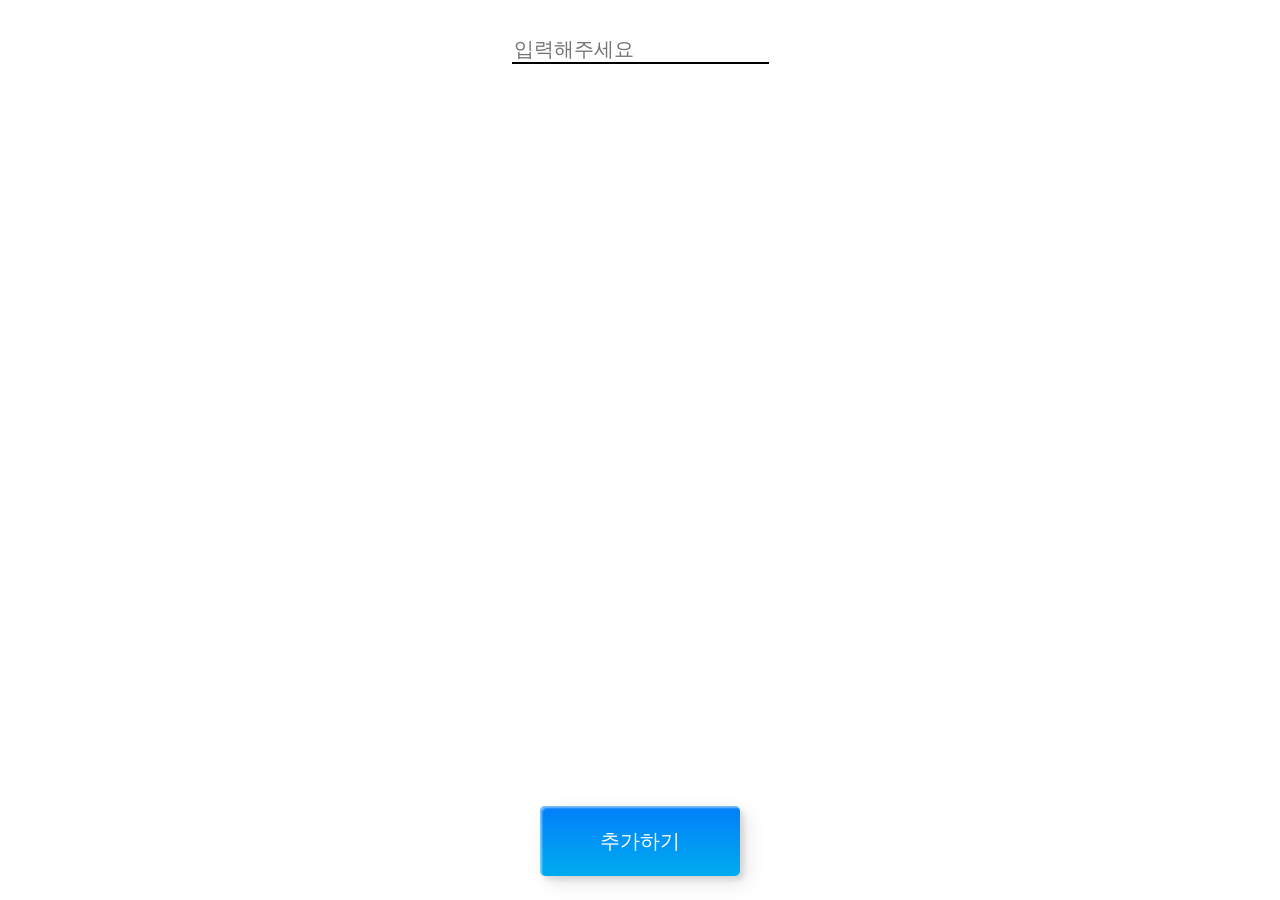
==== todo/todo.html @ 78e96c3c "Learn mouse event listener" ====
<!DOCTYPE html>
<html lang="en">
  <head>
    <meta charset="UTF-8" />
    <meta name="viewport" content="width=device-width, initial-scale=1.0" />
    <title>Document</title>
    <link rel="stylesheet" href="style.css" />
  </head>
  <body>
    <section>
      <article>
        <input type="text" placeholder="입력해주세요" />
      </article>
      <article></article>
      <article>
        <button><span>추가하기</span></button>
      </article>
    </section>
  </body>
  <script src="todo.js"></script>
</html>
---- todo/style.css ----
@import "./reset.css";

body {
  height: 99vh;
}

input {
  font-size: 20px;
  border: none;
  border-bottom: 2px solid black;
}

input:focus {
  outline: none;
}

button {
  color: #fff;
  border-radius: 5px;
  font-family: "Lato", sans-serif;
  font-weight: 500;
  cursor: pointer;
  transition: all 0.3s ease;
  position: relative;
  display: inline-block;
  box-shadow: inset 2px 2px 2px 0px rgba(255, 255, 255, 0.5),
    7px 7px 20px 0px rgba(0, 0, 0, 0.1), 4px 4px 5px 0px rgba(0, 0, 0, 0.1);
  outline: none;
  background: linear-gradient(
    0deg,
    rgba(0, 172, 238, 1) 0%,
    rgba(2, 126, 251, 1) 100%
  );
  width: 200px;
  height: 70px;
  line-height: 42px;
  padding: 0;
  border: none;
}

button span {
  position: relative;
  display: flex;
  justify-content: center;
  align-items: center;
  font-size: 20px;
  width: 100%;
  height: 100%;
}
button:before,
button:after {
  position: absolute;
  content: "";
  right: 0;
  top: 0;
  background: rgba(2, 126, 251, 1);
  transition: all 0.3s ease;
}
button:before {
  height: 0%;
  width: 2px;
}
button:after {
  width: 0%;
  height: 2px;
}
button:hover {
  background: transparent;
  box-shadow: none;
}
button:hover:before {
  height: 100%;
}
button:hover:after {
  width: 100%;
}
button span:hover {
  color: rgba(2, 126, 251, 1);
}
button span:before,
button span:after {
  position: absolute;
  content: "";
  left: 0;
  bottom: 0;
  background: rgba(2, 126, 251, 1);
  transition: all 0.3s ease;
}
button span:before {
  width: 2px;
  height: 0%;
}
button span:after {
  width: 0%;
  height: 2px;
}
button span:hover:before {
  height: 100%;
}
button span:hover:after {
  width: 100%;
}

section {
  display: flex;
  height: 100%;
  flex-direction: column;
  align-items: center;
  justify-content: space-between;
}

article:not(article:nth-of-type(2)) {
  width: 30%;
  display: flex;
  align-items: center;
  justify-content: center;
}

article:first-of-type {
  height: 100px;
}

article:nth-of-type(2) {
  width: 30%;
  display: flex;
  justify-content: center;
}

article:last-of-type {
  height: 100px;
}
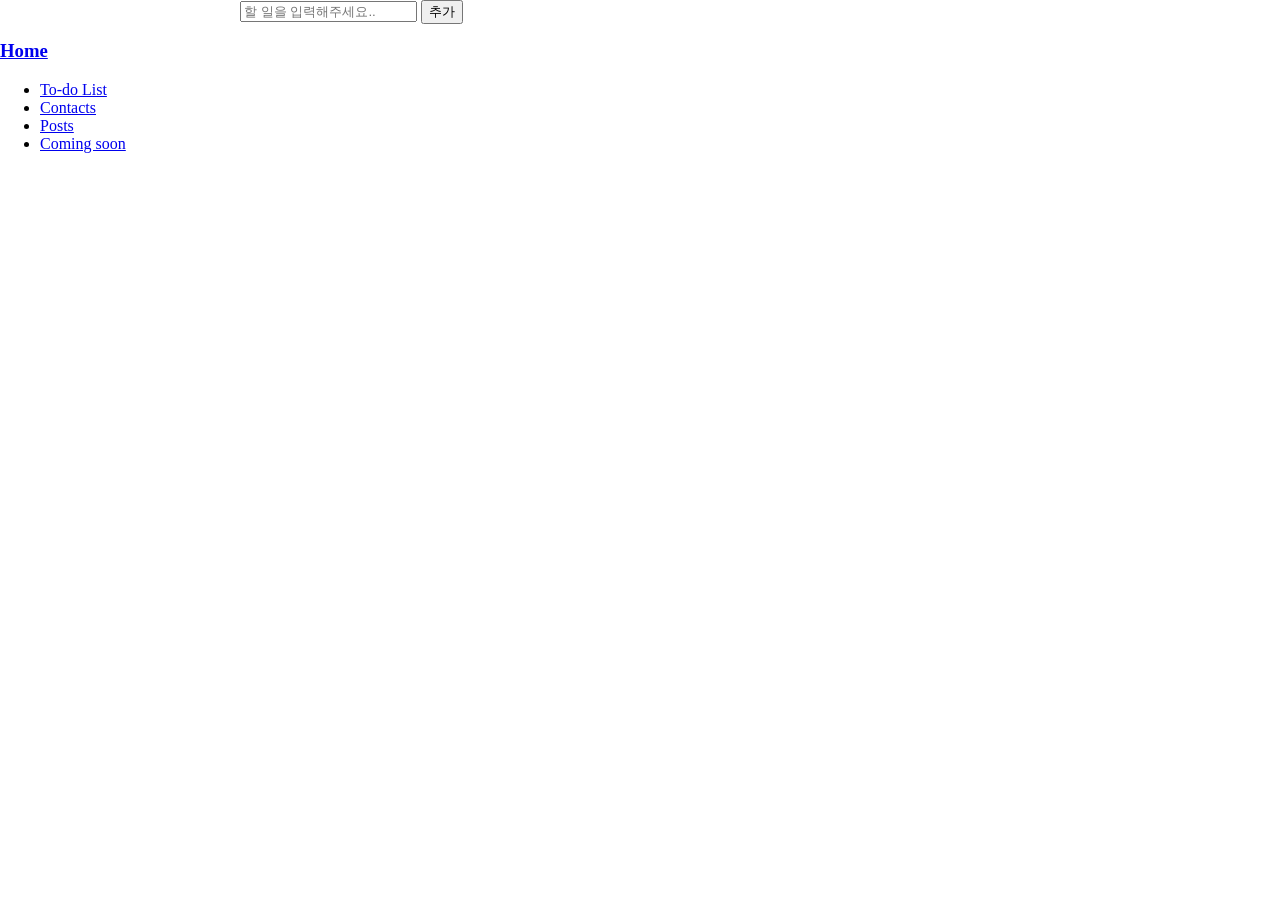
==== commit fd97fdb6: "how to make page with JS" ====
--- a/todo/todo.html
+++ b/todo/todo.html
@@ -2,20 +2,29 @@
 <html lang="en">
   <head>
     <meta charset="UTF-8" />
-    <meta name="viewport" content="width=device-width, initial-scale=1.0" />
-    <title>Document</title>
-    <link rel="stylesheet" href="style.css" />
+    <meta
+      name="viewport"
+      content="width=device-width, initial-scale=1.0"
+    />
+    <title>To-do List</title>
+    <style>
+      li {
+        cursor: pointer;
+      }
+    </style>
+    <link rel="stylesheet" href="/common.css" />
   </head>
   <body>
-    <section>
-      <article>
-        <input type="text" placeholder="입력해주세요" />
-      </article>
-      <article></article>
-      <article>
-        <button><span>추가하기</span></button>
-      </article>
-    </section>
+    <script src="../sidebar.js"></script>
+    <main>
+      <div id="todo-container">
+        <input
+          placeholder="할 일을 입력해주세요.."
+        />
+        <button>추가</button>
+        <ul></ul>
+      </div>
+    </main>
+    <script src="todo.js"></script>
   </body>
-  <script src="todo.js"></script>
 </html>
--- a/common.css
+++ b/common.css
@@ -0,0 +1,8 @@
+main {
+  margin-left: 240px;
+}
+
+body {
+  margin: 0;
+  padding: 0;
+}
